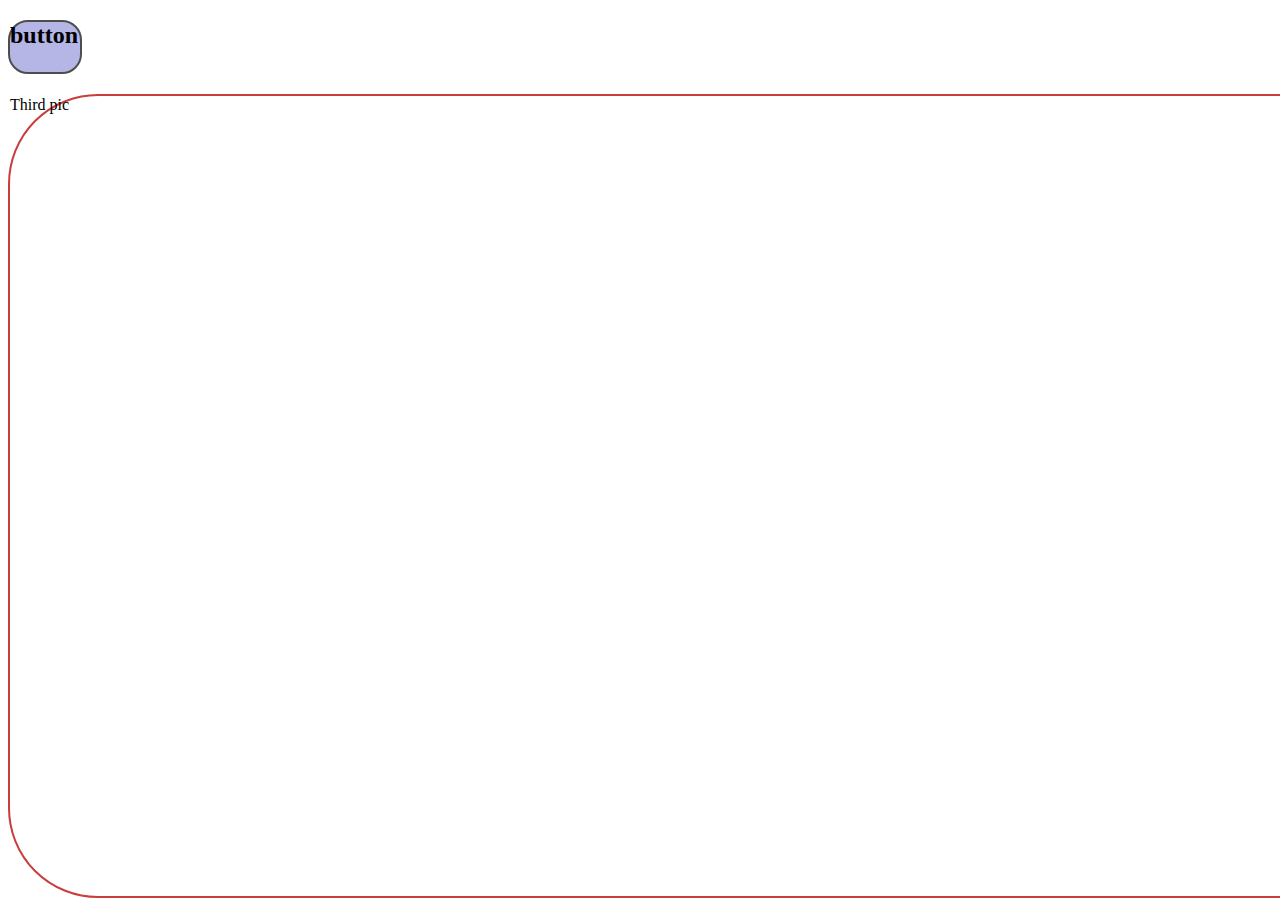
==== hei.html @ 7b3355e2 "new html file" ====
<!DOCTYPE html>
<html lang="en">
<head>
    <meta charset="UTF-8">
    <meta name="viewport" content="width=device-width, initial-scale=1.0">
    <title>Document</title>
    <link rel="stylesheet" href="hei.css">
</head>
<body>
    <h2 class="btn">button</h2>
    <p id="pic">Third pic</p>
</body>
</html>
---- hei.css ----
.btn {
    background-color: rgb(182, 182, 230);
    justify-content: center;
    border: 2px solid rgb(76, 78, 76);
    border-radius: 20px;
    justify-content: center;
    height: 50px;
    width: 70px;

}
#pic {
    background-image: url('https://www.hrccu.org/wp-content/uploads/2020/05/spending-habits-financial-savings-for-families-1.jpg');
    height: 800px;
    width: 1400px;
    background-repeat: none;
    border: 2px solid rgb(200, 62, 62);
    background-repeat: no-repeat;
    border-radius: 90px;
}
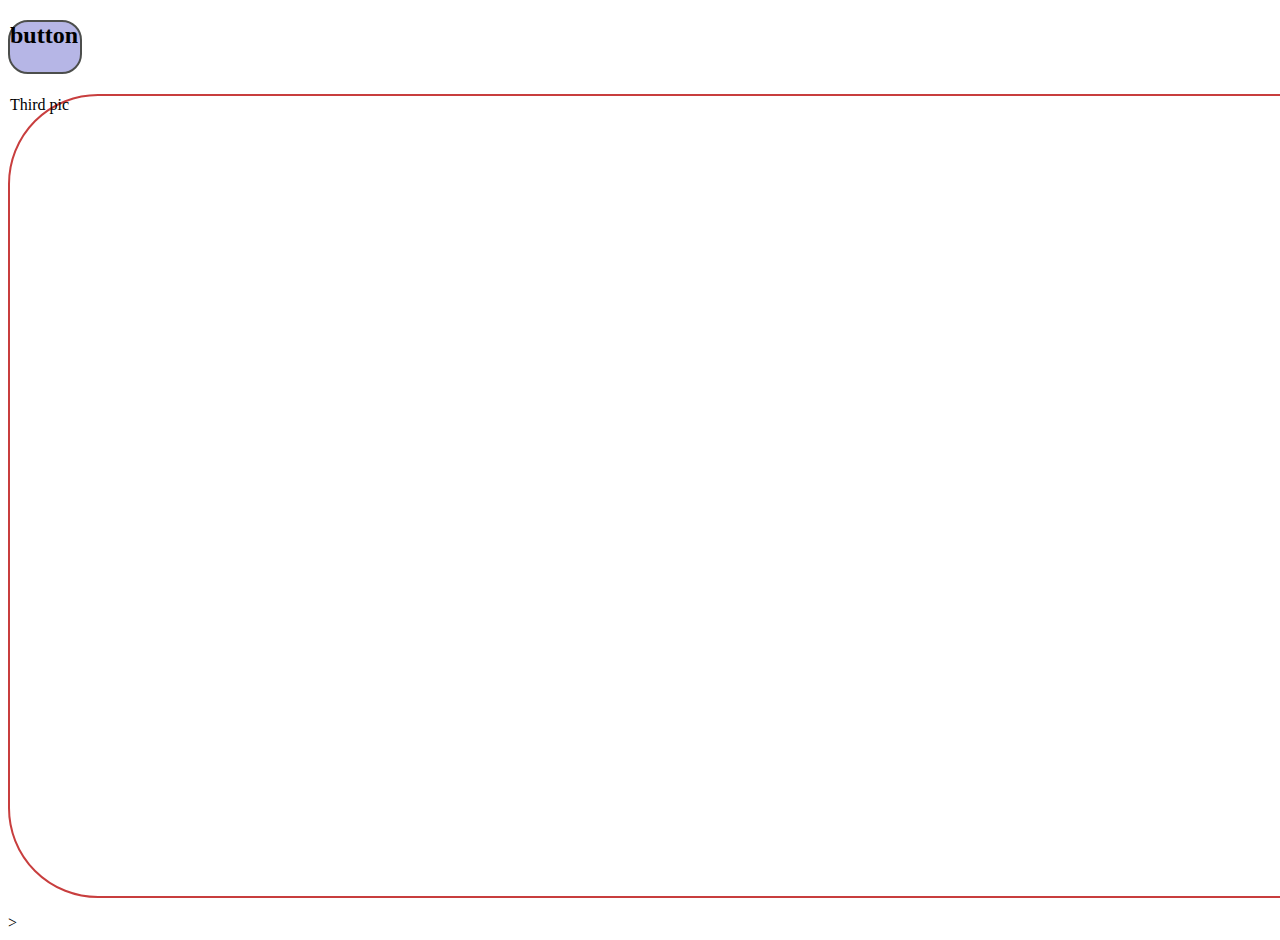
==== commit 654df60f: "add in hei" ====
--- a/hei.html
+++ b/hei.html
@@ -10,4 +10,4 @@
     <h2 class="btn">button</h2>
     <p id="pic">Third pic</p>
 </body>
-</html>+</html>>
